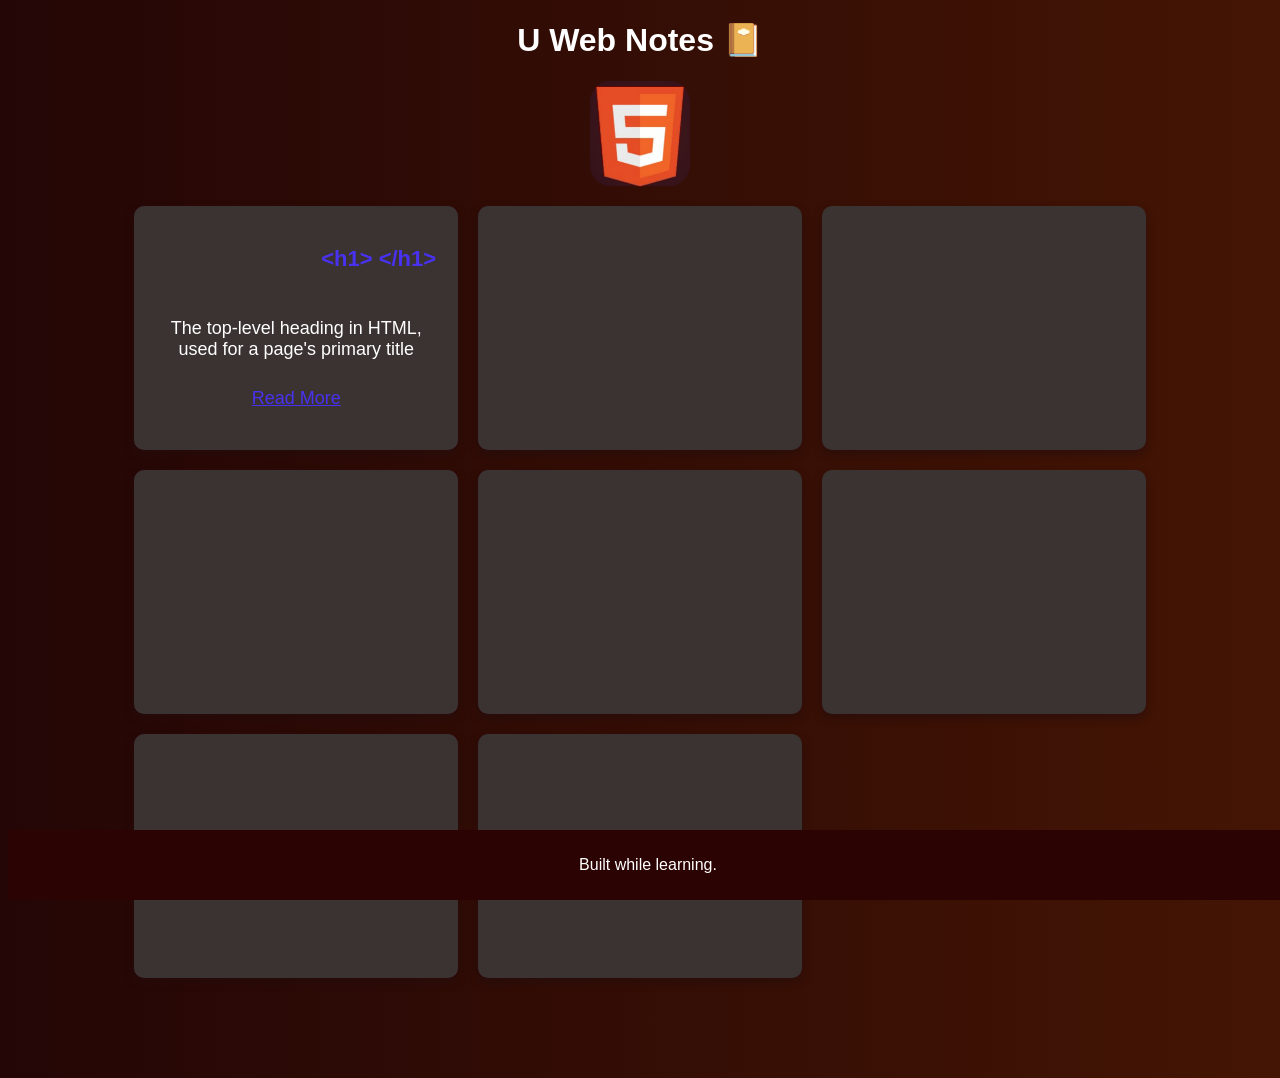
==== index.html @ 89313664 "change footer text to: Built while learning." ====
<!DOCTYPE html>
<html lang="en">

<head>
    <meta charset="UTF-8">
    <meta name="viewport" content="width=device-width, initial-scale=1.0">
    <title>UWebNotes</title>
    <link rel="stylesheet" href="style.css">
    <link rel="icon" type="image/png" href="images/index_imgs/html_img.png">
</head>

<body>
    <h1 class="page-title">U Web Notes 📔</h1>
    <div class="title-image">
        <img src="images/index_imgs/html_img.png" id="title-image" alt="HTML Image" width="90%" height="90%">
    </div>
    <div class="cards-container">

        <div class="card">
            <h2 class="card-title">&lt;h1&gt; &lt;/h1&gt;</h2>
            <p class="card-content">The top-level heading in HTML, used for a page's primary title</p>
            <a href="HTML_Elements/h1.html" class="card-link">Read More</a>
        </div>

        <div class="card">

        </div>

        <div class="card">

        </div>

        <div class="card">

        </div>

        <div class="card">

        </div>

        <div class="card">

        </div>

        <div class="card">

        </div>

        <div class="card">

        </div>


    </div>
    <footer>
        <p>Built while learning.</p>
    </footer>
</body>

</html>
---- style.css ----
body {
    background: linear-gradient(to right, rgba(34, 4, 4, 0.991), rgb(68, 21, 4));
    text-align: center;
    color: white;
    font-family: sans-serif;

}


.cards-container {
    display: grid;
    grid-template-columns: repeat(auto-fit, minmax(250px, 1fr));
    gap: 20px;
    max-width: 80%;
    height: auto;
    padding: 20px;
    font-size: 14px;
    margin: 0 auto;
    margin-bottom: 80px;


}

.card {
    min-height: 200px;
    max-height: 400px;
    max-width: 400px;
    font-size: 18px;
    display: flex;
    flex-direction: column;
    gap: 10px;
    border: 2px solid transparent;
    padding: 20px;
    border-radius: 10px;
    box-shadow: 0 4px 8px rgba(35, 14, 14, 0.674);
    background-color: #3b3232;
    transition: transform 0.3s ease, box-shadow 0.3s ease, border-color 0.3s ease;

}

.card:hover {
    transform: translateY(-10px) scale(1.03);
    box-shadow: 0 8px 16px rgba(35, 14, 14, 0.674);
    border-color: #4832f0;
}

.card h2 {
    font-size: 22px;
    text-align: right;
    color: #4832f0;
}

.card a {
    text-decoration: underline;
    color: #4832f0;

}

footer {
    width: 100%;
    position: fixed;
    bottom: 0;
    text-align: center;
    padding: 10px 0;
    background-color: #2c0303;
    color: white;
}

.title-image {
    width: 20%;
    height: 20%;
    max-width: 100px;
    max-height: 100px;
    margin: 0 auto;
    padding-top: 5px;
    border-radius: 20%;
    background: radial-gradient(circle, rgba(168, 146, 203, 0.11), rgba(53, 32, 158, 0.137));

}
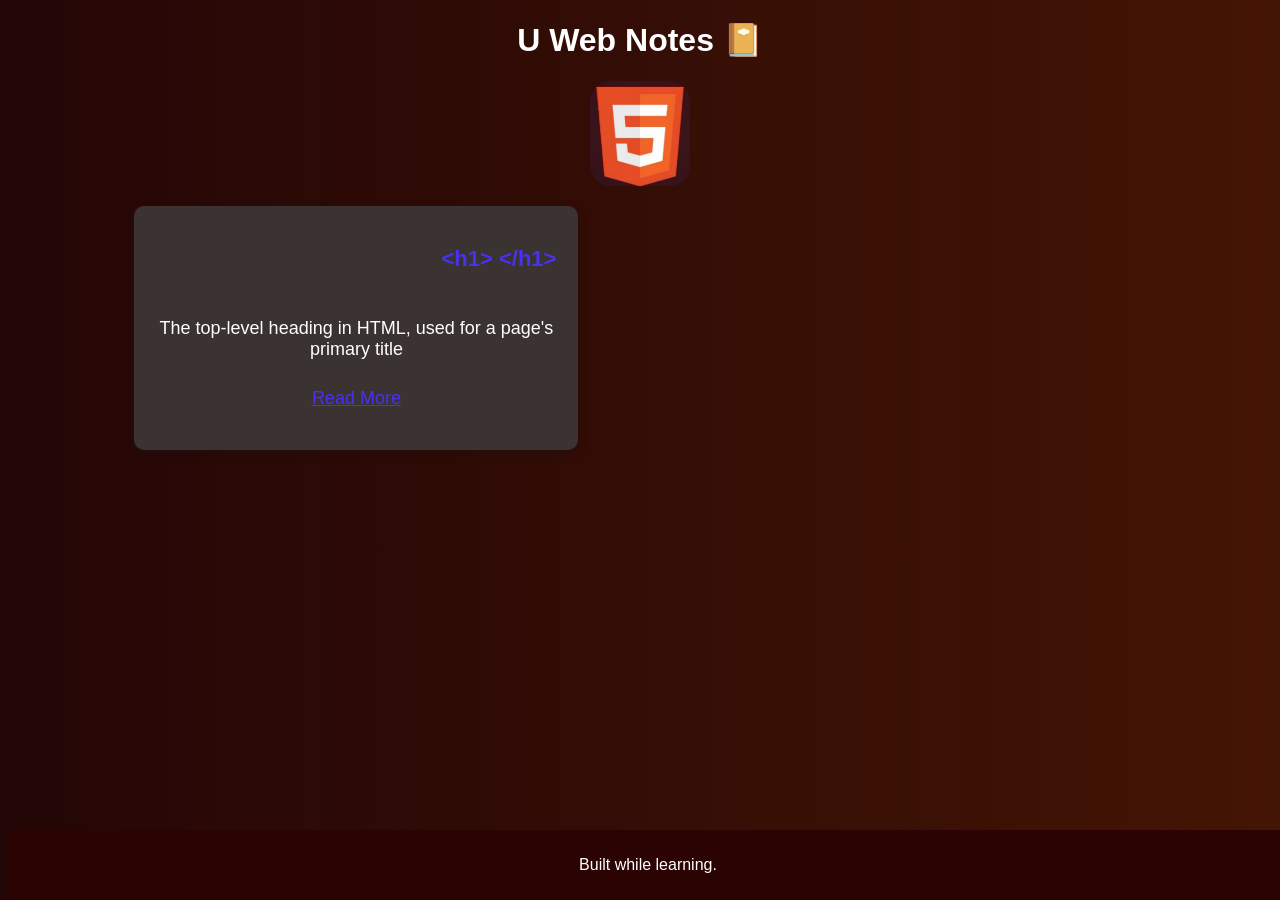
==== commit 753ca8eb: "Update index.html" ====
--- a/index.html
+++ b/index.html
@@ -7,6 +7,9 @@
     <title>UWebNotes</title>
     <link rel="stylesheet" href="style.css">
     <link rel="icon" type="image/png" href="images/index_imgs/html_img.png">
+    <link rel="manifest" href="manifest.json">
+
+
 </head>
 
 <body>
@@ -22,34 +25,7 @@
             <a href="HTML_Elements/h1.html" class="card-link">Read More</a>
         </div>
 
-        <div class="card">
-
-        </div>
-
-        <div class="card">
-
-        </div>
-
-        <div class="card">
-
-        </div>
-
-        <div class="card">
-
-        </div>
-
-        <div class="card">
-
-        </div>
-
-        <div class="card">
-
-        </div>
-
-        <div class="card">
-
-        </div>
-
+      
 
     </div>
     <footer>
@@ -57,4 +33,4 @@
     </footer>
 </body>
 
-</html>+</html>
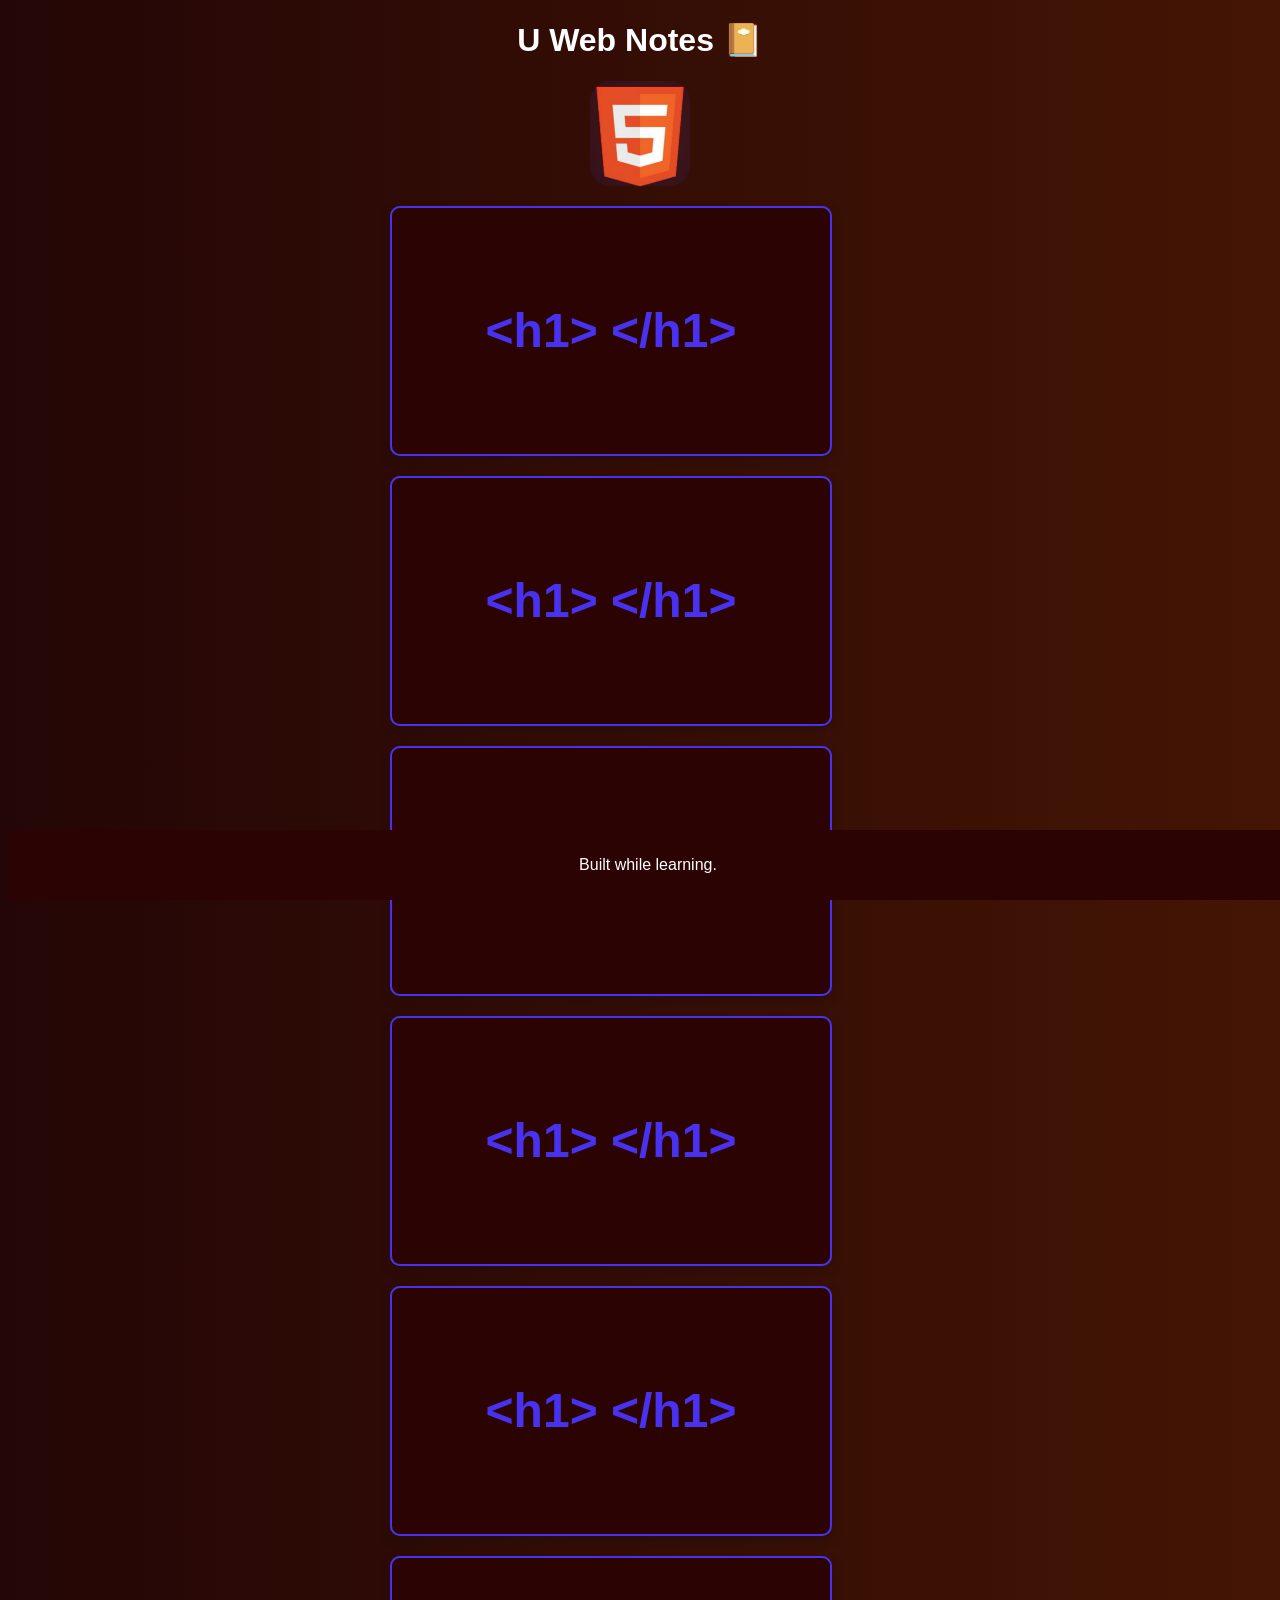
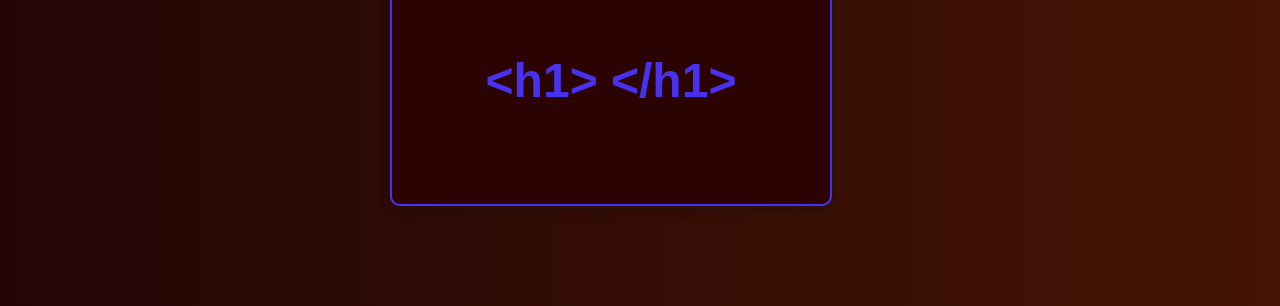
==== commit af24027c: "Add card hover reveal effect with overlay covers - Restructured card markup with cover container and" ====
--- a/index.html
+++ b/index.html
@@ -13,24 +13,94 @@
 </head>
 
 <body>
-    <h1 class="page-title">U Web Notes 📔</h1>
-    <div class="title-image">
-        <img src="images/index_imgs/html_img.png" id="title-image" alt="HTML Image" width="90%" height="90%">
-    </div>
-    <div class="cards-container">
 
-        <div class="card">
-            <h2 class="card-title">&lt;h1&gt; &lt;/h1&gt;</h2>
-            <p class="card-content">The top-level heading in HTML, used for a page's primary title</p>
-            <a href="HTML_Elements/h1.html" class="card-link">Read More</a>
+    <header>
+        <h1 class="page-title">U Web Notes 📔</h1>
+        <div class="title-image">
+            <img src="images/index_imgs/html_img.png" id="title-image" alt="HTML Image" width="90%" height="90%">
         </div>
+    </header>
 
-      
+    <main>
+        <div class="cards-container">
 
-    </div>
+            <div class="cover-containe">
+                <div class="card">
+                    <h2 class="card-title">&lt;h1&gt; &lt;/h1&gt;</h2>
+                    <p class="card-content">The top-level heading in HTML, used for a page's primary title</p>
+                    <a href="HTML_Elements/h1.html" class="card-link">Read More</a>
+                </div>
+                <div class="cover">
+                    <h2>&lt;h1&gt; &lt;/h1&gt;</h2>
+                </div>
+            </div>
+
+
+            <div class="cover-containe">
+                <div class="card">
+                    <h2 class="card-title">&lt;h1&gt; &lt;/h1&gt;</h2>
+                    <p class="card-content">The top-level heading in HTML, used for a page's primary title</p>
+                    <a href="HTML_Elements/h1.html" class="card-link">Read More</a>
+                </div>
+                <div class="cover">
+                    <h2>&lt;h1&gt; &lt;/h1&gt;</h2>
+                </div>
+            </div>
+
+
+            <div class="cover-containe">
+                <div class="card">
+                    <h2 class="card-title">&lt;h1&gt; &lt;/h1&gt;</h2>
+                    <p class="card-content">The top-level heading in HTML, used for a page's primary title</p>
+                    <a href="HTML_Elements/h1.html" class="card-link">Read More</a>
+                </div>
+                <div class="cover">
+                    <h2>&lt;h1&gt; &lt;/h1&gt;</h2>
+                </div>
+            </div>
+
+
+            <div class="cover-containe">
+                <div class="card">
+                    <h2 class="card-title">&lt;h1&gt; &lt;/h1&gt;</h2>
+                    <p class="card-content">The top-level heading in HTML, used for a page's primary title</p>
+                    <a href="HTML_Elements/h1.html" class="card-link">Read More</a>
+                </div>
+                <div class="cover">
+                    <h2>&lt;h1&gt; &lt;/h1&gt;</h2>
+                </div>
+            </div>
+
+
+            <div class="cover-containe">
+                <div class="card">
+                    <h2 class="card-title">&lt;h1&gt; &lt;/h1&gt;</h2>
+                    <p class="card-content">The top-level heading in HTML, used for a page's primary title</p>
+                    <a href="HTML_Elements/h1.html" class="card-link">Read More</a>
+                </div>
+                <div class="cover">
+                    <h2>&lt;h1&gt; &lt;/h1&gt;</h2>
+                </div>
+            </div>
+
+
+            <div class="cover-containe">
+                <div class="card">
+                    <h2 class="card-title">&lt;h1&gt; &lt;/h1&gt;</h2>
+                    <p class="card-content">The top-level heading in HTML, used for a page's primary title</p>
+                    <a href="HTML_Elements/h1.html" class="card-link">Read More</a>
+                </div>
+                <div class="cover">
+                    <h2>&lt;h1&gt; &lt;/h1&gt;</h2>
+                </div>
+            </div>
+
+        </div>
+    </main>
+
     <footer>
         <p>Built while learning.</p>
     </footer>
 </body>
 
-</html>
+</html>
--- a/style.css
+++ b/style.css
@@ -9,23 +9,33 @@
 
 .cards-container {
     display: grid;
-    grid-template-columns: repeat(auto-fit, minmax(250px, 1fr));
+    grid-template-columns: repeat(auto-fit, minmax(500px, max-content));
     gap: 20px;
     max-width: 80%;
     height: auto;
+    justify-content: center;
+    align-items: center;
     padding: 20px;
-    font-size: 14px;
     margin: 0 auto;
     margin-bottom: 80px;
 
 
 }
 
+.cover-containe {
+    position: relative;
+    min-height: 250px;
+    width: 442px;
+    max-width: 500px;
+}
+
+
 .card {
-    min-height: 200px;
-    max-height: 400px;
-    max-width: 400px;
-    font-size: 18px;
+    position: absolute;
+    top: 0;
+    bottom: 0;
+    left: 0;
+    right: 0;
     display: flex;
     flex-direction: column;
     gap: 10px;
@@ -38,10 +48,27 @@
 
 }
 
-.card:hover {
-    transform: translateY(-10px) scale(1.03);
-    box-shadow: 0 8px 16px rgba(35, 14, 14, 0.674);
-    border-color: #4832f0;
+
+.cover {
+    position: absolute;
+    top: 0;
+    bottom: 0;
+    left: 0;
+    right: 0;
+    display: flex;
+    justify-content: center;
+    text-align: center;
+    align-items: center;
+    font-size: 2.0rem;
+    color: #4832f0;
+    border-radius: 10px;
+    border: 2px solid #4832f0;
+    background-color: #2c0303;
+    transition: 0.3s;
+}
+
+.cover:hover {
+    transform: translateX(-450px);
 }
 
 .card h2 {
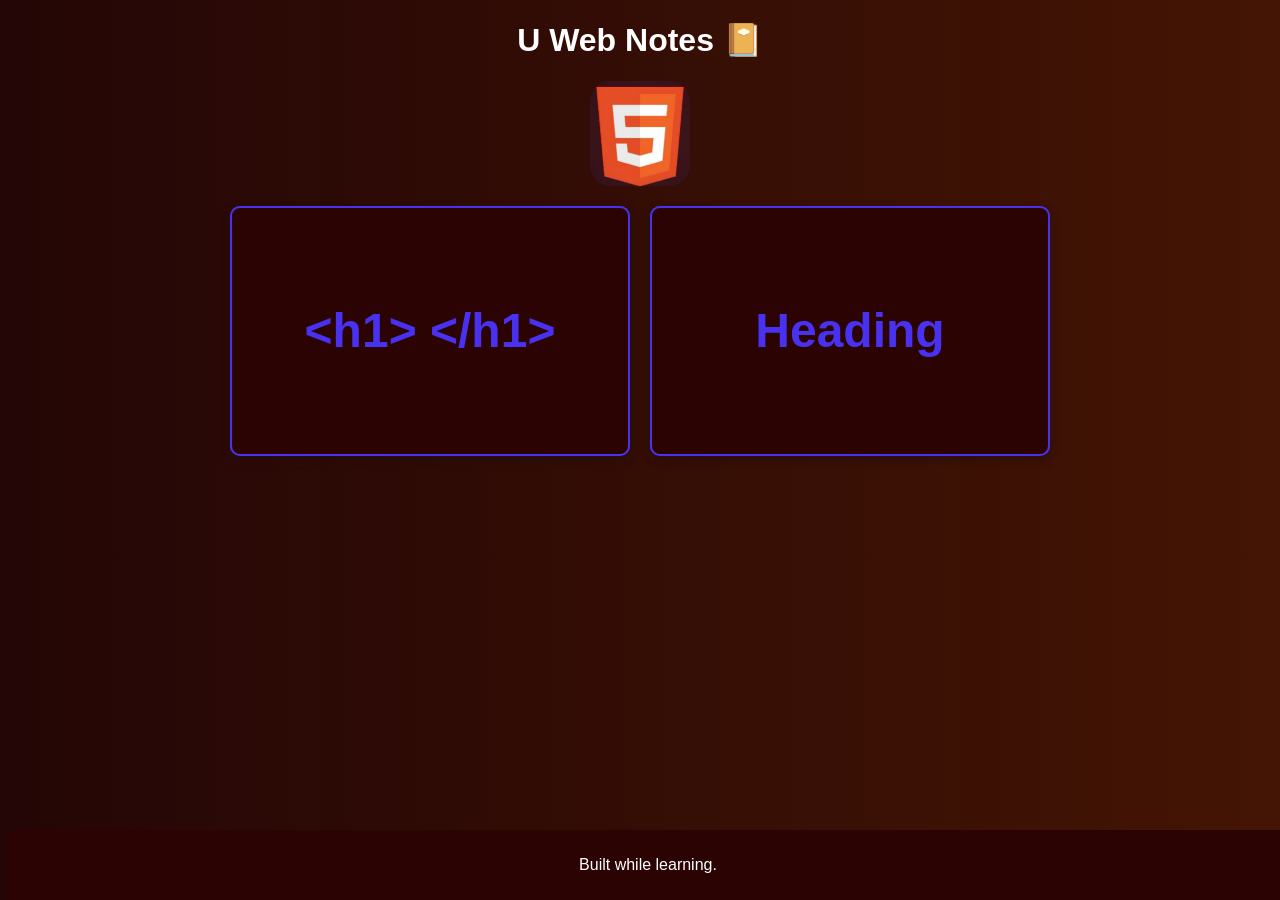
==== commit 373c73dd: "Add card hover reveal effect" ====
--- a/index.html
+++ b/index.html
@@ -24,7 +24,7 @@
     <main>
         <div class="cards-container">
 
-            <div class="cover-containe">
+            <div class="cover-container">
                 <div class="card">
                     <h2 class="card-title">&lt;h1&gt; &lt;/h1&gt;</h2>
                     <p class="card-content">The top-level heading in HTML, used for a page's primary title</p>
@@ -34,66 +34,18 @@
                     <h2>&lt;h1&gt; &lt;/h1&gt;</h2>
                 </div>
             </div>
-
-
-            <div class="cover-containe">
+            <div class="cover-container">
                 <div class="card">
-                    <h2 class="card-title">&lt;h1&gt; &lt;/h1&gt;</h2>
-                    <p class="card-content">The top-level heading in HTML, used for a page's primary title</p>
-                    <a href="HTML_Elements/h1.html" class="card-link">Read More</a>
+                    <h2 class="card-title">Coming soon</h2>
+                    <p class="card-content"></p>
+                    <a href="HTML_Elements/headings.html" class="card-link">Read More</a>
                 </div>
                 <div class="cover">
-                    <h2>&lt;h1&gt; &lt;/h1&gt;</h2>
+                    <h2>Heading </h2>
                 </div>
             </div>
 
 
-            <div class="cover-containe">
-                <div class="card">
-                    <h2 class="card-title">&lt;h1&gt; &lt;/h1&gt;</h2>
-                    <p class="card-content">The top-level heading in HTML, used for a page's primary title</p>
-                    <a href="HTML_Elements/h1.html" class="card-link">Read More</a>
-                </div>
-                <div class="cover">
-                    <h2>&lt;h1&gt; &lt;/h1&gt;</h2>
-                </div>
-            </div>
-
-
-            <div class="cover-containe">
-                <div class="card">
-                    <h2 class="card-title">&lt;h1&gt; &lt;/h1&gt;</h2>
-                    <p class="card-content">The top-level heading in HTML, used for a page's primary title</p>
-                    <a href="HTML_Elements/h1.html" class="card-link">Read More</a>
-                </div>
-                <div class="cover">
-                    <h2>&lt;h1&gt; &lt;/h1&gt;</h2>
-                </div>
-            </div>
-
-
-            <div class="cover-containe">
-                <div class="card">
-                    <h2 class="card-title">&lt;h1&gt; &lt;/h1&gt;</h2>
-                    <p class="card-content">The top-level heading in HTML, used for a page's primary title</p>
-                    <a href="HTML_Elements/h1.html" class="card-link">Read More</a>
-                </div>
-                <div class="cover">
-                    <h2>&lt;h1&gt; &lt;/h1&gt;</h2>
-                </div>
-            </div>
-
-
-            <div class="cover-containe">
-                <div class="card">
-                    <h2 class="card-title">&lt;h1&gt; &lt;/h1&gt;</h2>
-                    <p class="card-content">The top-level heading in HTML, used for a page's primary title</p>
-                    <a href="HTML_Elements/h1.html" class="card-link">Read More</a>
-                </div>
-                <div class="cover">
-                    <h2>&lt;h1&gt; &lt;/h1&gt;</h2>
-                </div>
-            </div>
 
         </div>
     </main>
--- a/style.css
+++ b/style.css
@@ -9,7 +9,7 @@
 
 .cards-container {
     display: grid;
-    grid-template-columns: repeat(auto-fit, minmax(500px, max-content));
+    grid-template-columns: repeat(auto-fit, minmax(400px, max-content));
     gap: 20px;
     max-width: 80%;
     height: auto;
@@ -22,10 +22,11 @@
 
 }
 
-.cover-containe {
+.cover-container {
     position: relative;
+    height: 80px;
     min-height: 250px;
-    width: 442px;
+    width: 400px;
     max-width: 500px;
 }
 
@@ -64,11 +65,12 @@
     border-radius: 10px;
     border: 2px solid #4832f0;
     background-color: #2c0303;
-    transition: 0.3s;
+    transition: transform 0.4s ease-out;
 }
 
-.cover:hover {
-    transform: translateX(-450px);
+.cover-container:hover .cover {
+    transform: translateY(250px) rotate(-180deg);
+    border-color: #2c0303;
 }
 
 .card h2 {
